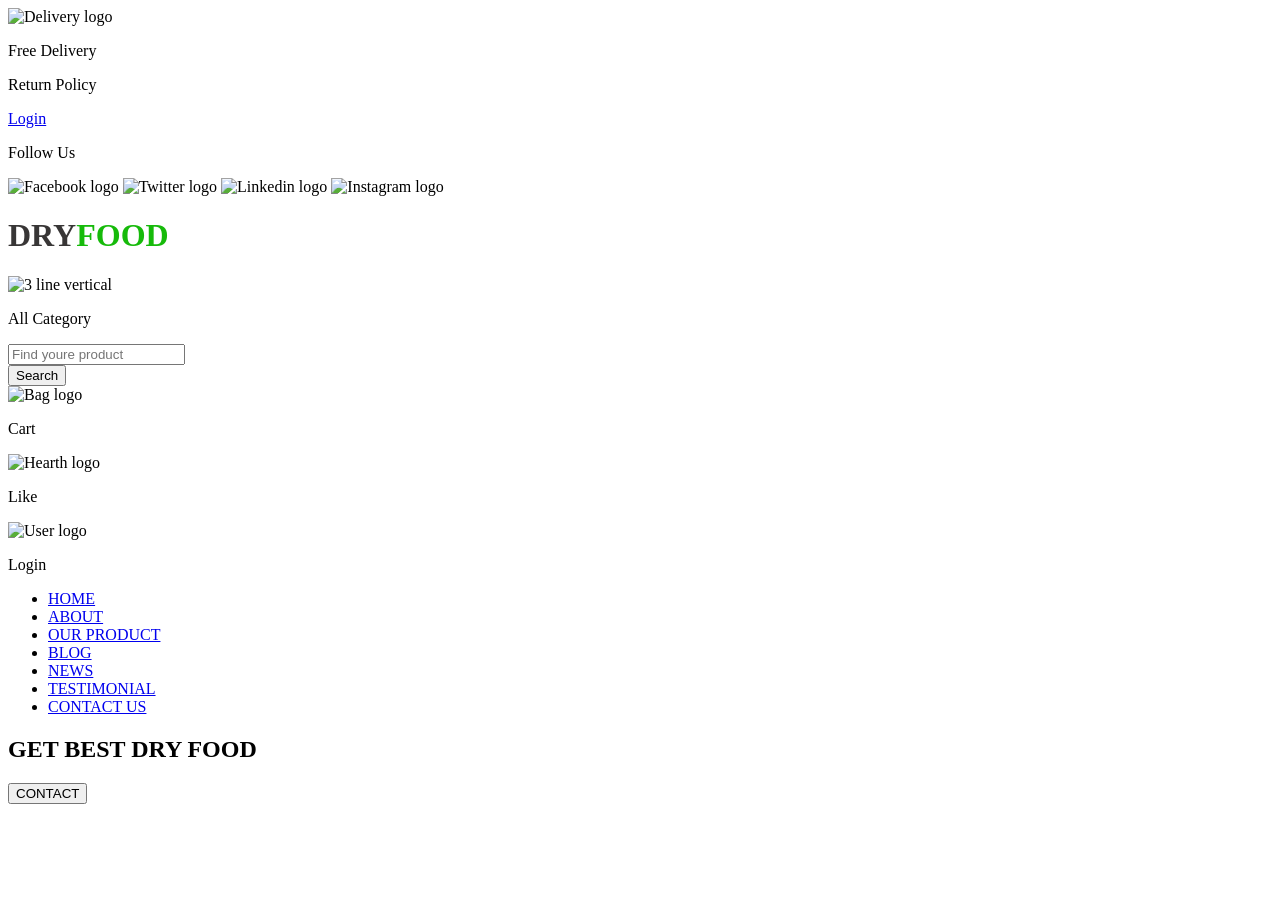
==== index.html @ 333435a3 "Update css link path" ====
<!DOCTYPE html>
<html lang="en">
<head>
    <meta charset="UTF-8">
    <meta name="viewport" content="width=device-width, initial-scale=1.0">
    <title>Home</title>
    <link rel="stylesheet" href="../css/style.css">
    <script src="../js/home.js" defer></script>
</head>
<body onload="setTime()">
    <div id="loader-warpper">
        <div id="loader"></div>
    </div>
    <header id="header" class="animate-bottom">
        <div class="top-bar">
            <div class="box-left">
                <img src="../image/delivery.png" alt="Delivery logo" width="22" height="22" />
                <p>Free Delivery</p>
                <div class="line"></div>
                <p>Return Policy</p>
            </div>
            <div class="box-right">
                <p><a href="#" class="box-login">Login</a></p>
                <div class="space"></div>
                <p>Follow Us</p>
                <nav class="nav-link" style="cursor: pointer;">
                    <img src="../image/facebook.png" alt="Facebook logo" width="8" height="14" />
                    <img src="../image/twitter.png" alt="Twitter logo" width="14" height="12" />
                    <img src="../image/linkedin.png" alt="Linkedin logo" width="14" height="14" />
                    <img src="../image/instagram.png" alt="Instagram logo" width="14" height="14" />
                </nav>
            </div>
        </div>
        <!-- top-bar -->
         <div class="main-header">
            <div class="main-start">
                <h1 style="color:#383636;">DRY<span style="color: #16BA0A;">FOOD</span></h1>
            </div>
            <div class="main-center">
                <div class="main-category">
                    <img src="../image/menu.png" alt="3 line vertical" width="20" height="20" style="margin: 0 0.5rem 0 0;">
                    <p>All Category</p>
                </div>
                <form class="form">
                    <label>
                        <input type="text" class="input" placeholder="Find youre product">
                    </label>
                </form>
                <button>Search</button>
            </div>
            <div class="main-end">
                <img src="../image/bag.png" alt="Bag logo" width="30" height="30">
                <p class="main-end-p">Cart</p>
                <img src="../image/hearth.png" alt="Hearth logo" width="40" height="40">
                <p class="main-end-p">Like</p>
                <div class="main-login">
                    <img src="../image/people.png" alt="User logo" width="30" height="30">
                    <p>Login</p>
                </div>
            </div>
         </div>
         <!-- main-header -->
        <div class="nav-head">
            <nav>
                <ul class="nav-list">
                    <li><a href="../page/home.html">HOME</a></li>
                    <li><a href="../page/about.html">ABOUT</a></li>
                    <li><a href="../page/ourProduct.html">OUR PRODUCT</a></li>
                    <li><a href="../page/blog.html">BLOG</a></li>
                    <li><a href="../page/news.html">NEWS</a></li>
                    <li><a href="../page/testimonial.html">TESTIMONIAL</a></li>
                    <li><a href="../page/contractUs.html">CONTACT US</a></li>
                </ul>
            </nav>
        </div>
        <!-- nav-head -->
         <div class="img-head">
            <div class="img-text">
                <h2>GET BEST DRY FOOD</h2>
                <button class="img-button">CONTACT</button>
            </div>
         </div>
    </header>
</body>
</html>
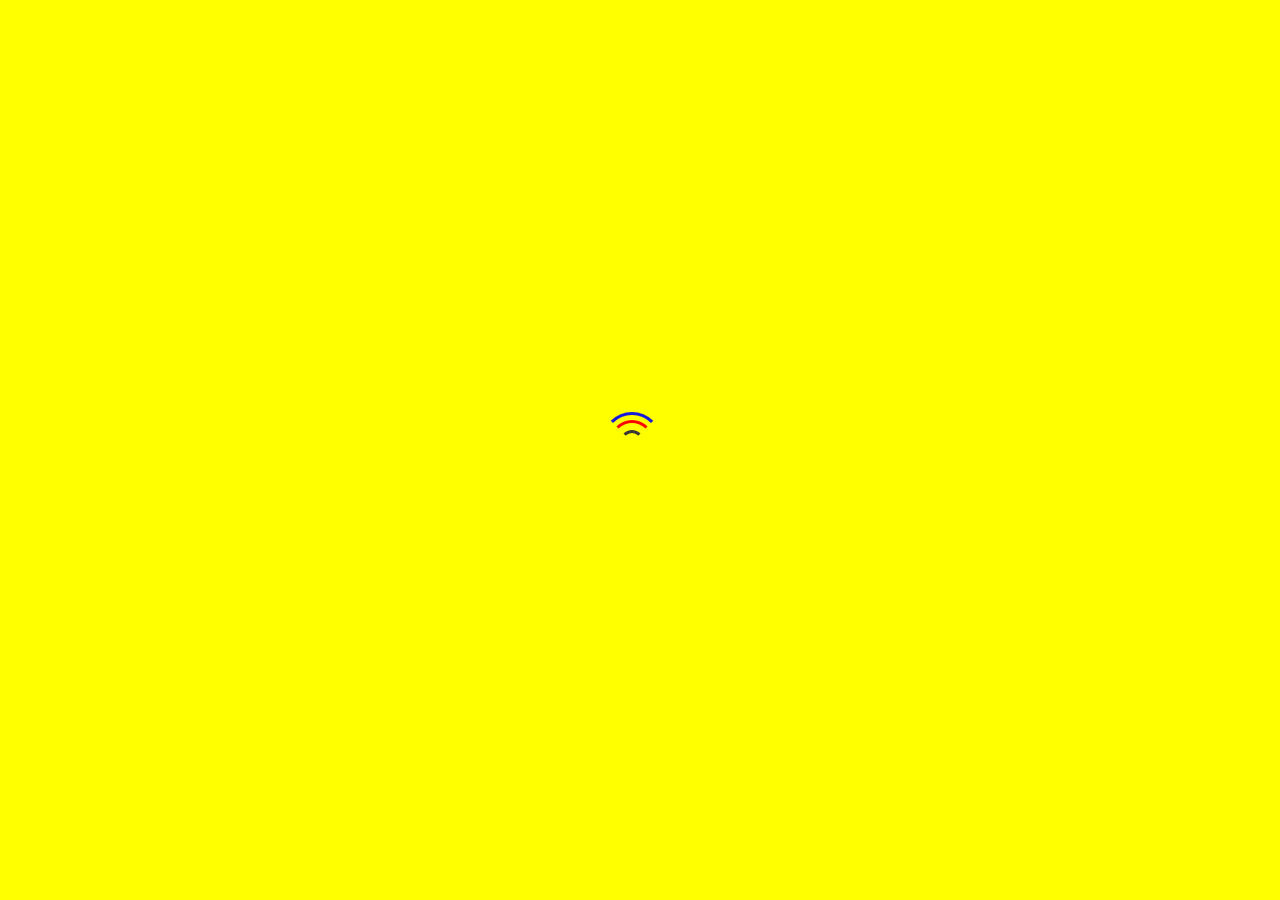
==== commit 19dd4717: "Upade link" ====
--- a/index.html
+++ b/index.html
@@ -4,7 +4,7 @@
     <meta charset="UTF-8">
     <meta name="viewport" content="width=device-width, initial-scale=1.0">
     <title>Home</title>
-    <link rel="stylesheet" href="../css/style.css">
+    <link rel="stylesheet" href="./asset/css/style.css">
     <script src="../js/home.js" defer></script>
 </head>
 <body onload="setTime()">
--- a/asset/css/style.css
+++ b/asset/css/style.css
@@ -0,0 +1,280 @@
+
+:root{
+    --lightgreen: #16BA0A;
+    --white: #FFFF;
+    --dark: #383636;
+    --gray: #D6D6D6;
+    --darkgray: #ACABAB;
+    --form: #D6D6D6;
+    --bottom-color: #FAF7F7;
+    --image-background-color: hsl(117, 90%, 49%, 0.65);
+    --nav-listEnd-color-shadow: #A2A2A2;
+    --nav-listEnd-color: #F4F4F4;
+    --nav-background-color: #343434;
+    --search-bottom-color: #0d6b06;
+    --loading-background1: yellow;
+    --loading-background2: rgb(179, 179, 0);
+    --loading-line1: rgb(25, 25, 218);
+    --loading-line2: red;
+    --loading-line3: #383636;
+    --black: black;
+}
+*{
+    margin: 0;
+    padding: 0;
+    list-style: none;
+    text-decoration: none;
+    font-family: sans-serif;
+    box-sizing: border-box;
+}
+#loader-warpper{
+    background-color: var(--loading-background1);
+    position: fixed;
+    top: 0;
+    left: 0;
+    width: 100%;
+    height: 100%;
+    z-index: 1;
+    animation-name: colors;
+    animation-duration: 4s;
+}
+@keyframes colors{
+  0%   {background-color: var(--loading-background1)}
+  100%  {background-color: var(--loading-background2)}
+}
+#loader{
+    display: block;
+    position: relative;
+    left: 50%;
+    top: 50%;
+    width: 60px;
+    height: 60px;
+    margin: -38px 0 0 -38px;
+    border-radius: 50%;
+    border: 3px solid transparent;
+    border-top-color: var(--loading-line1);
+
+    -webkit-animation: spin 2s linear infinite;
+    animation: spin 2s linear infinite;
+}
+#loader:before{
+    content: "";
+    position: absolute;
+    top: 5px;
+    left: 5px;
+    right: 5px;
+    bottom: 5px;
+    border-radius: 50%;
+    border: 3px solid transparent;
+    border-top-color: var(--loading-line2);
+    -webkit-animation: spin 3s linear infinite;
+    animation: spin 3s linear infinite;
+}
+#loader:after{
+    content: "";
+    position: absolute;
+    top: 15px;
+    left: 15px;
+    right: 15px;
+    bottom: 15px;
+    border-radius: 50%;
+    border: 3px solid transparent;
+    border-top-color: var(--loading-line3);
+    -webkit-animation: spin 1.5s linear infinite;
+    animation: spin 1.5s linear infinite;
+}
+@-webkit-keyframes spin {
+  0% { 
+    -webkit-transform: rotate(0deg); 
+    -moz-transform: rotate(0deg);
+}
+  100% {
+    -webkit-transform: rotate(360deg);
+    -moz-transform: rotate(360deg);
+}
+}
+@keyframes spin {
+  0% {
+    transform: rotate(0deg);
+}
+  100% {
+    transform: rotate(360deg);
+}
+}
+.animate-bottom {
+  position: relative;
+  -webkit-animation-name: animatebottom;
+  -webkit-animation-duration: 2s;
+  animation-name: animatebottom;
+  animation-duration: 2s;
+}
+@-webkit-keyframes animatebottom {
+  from { bottom:-100px; opacity:0 } 
+  to { bottom:0px; opacity:1 }
+}
+@keyframes animatebottom { 
+  from{ bottom:-100px; opacity:0 } 
+  to{ bottom:0; opacity:1 }
+}
+#header{
+    display: none;
+}
+/* Loading screen */
+.top-bar{
+    display: flex;
+    justify-content: space-between;
+    padding: 10px 15rem;
+    background-color: var(--lightgreen);
+    color: var(--white);
+}
+.top-bar img{
+    margin: 0 0.5rem;
+    filter: brightness(0) invert(1);
+}
+.box-left{
+    display: flex;
+}
+.box-left img{
+    margin: 0 1rem;
+}
+.box-right{
+    display: flex;
+}
+.line{
+    background-color: var(--white);
+    width: 1px;
+    height: 1rem;
+    margin: 0 1rem;
+}
+.space{
+    margin: 0 1rem;
+}
+.box-right p{
+    margin: 0 1rem;
+}
+.box-login{
+    color: var(--white);
+}
+/* top-bar */
+.main-header{
+    display: flex;
+    justify-content: space-between;
+    align-items: center;
+    padding: 2rem;
+}
+.main-start{
+    display: flex;
+}
+.main-start h1{
+    font-size: 2.5rem;
+}
+.main-center{
+    display: flex;
+}
+.main-category{
+    display: flex;
+    align-items: center;
+    border: 1px solid var(--black);
+    padding: 0 10px 0 10px;
+    margin: 0 30px 0 0;
+}
+.form{
+    border: 1px solid var(--form);
+}
+.input{
+    width: 623px;
+    padding: 1rem;
+    border: none;
+    font-size: 1rem;
+    outline: none;
+}
+input::placeholder{
+    font-size: 1rem;
+    color: var(--darkgray);
+    transition: 0.3s;
+}
+.main-center button{
+    padding: 0.8rem 3.1rem;
+    background-color: var(--lightgreen);
+    color: var(--white);
+    border-top: 1px solid var(--gray);
+    border-bottom: 1px solid var(--darkgray);
+    border-right: none;
+    border-left: none;
+    cursor: pointer;
+    font-size: 1rem;
+    border: 1px 0 1px 0 solid;
+    transition: 1s;
+}
+button:hover, button:focus-visible{
+    background-color: var(--search-bottom-color);
+}
+.main-end{
+    cursor: pointer;
+    display: flex;
+    align-items: center;
+    margin: 0 40px 0 0;
+}
+.main-end-p{
+    padding: 0 1.5rem 0 0;
+}
+.main-login{
+    display: flex;
+    justify-content: space-between;
+    align-items: end;
+}
+/* main-head */
+.nav-head{
+    display: flex;
+    justify-content: center;
+    align-items: center;
+    padding: 1.5rem;
+    background-color: var(--nav-background-color);
+}
+.nav-list{
+    display: flex;
+    list-style: none;
+}
+.nav-list li{
+    padding: 0 2.2rem;
+}
+.nav-list a{
+    text-decoration: none;
+    color: var(--nav-listEnd-color);
+    transition: 0.5s;
+}
+.nav-list a:hover{
+    color: var(--white);
+    text-shadow: 2px 2px 5px var(--nav-listEnd-color-shadow);
+}
+/* nav-head */
+.img-head{
+    background: linear-gradient(var(--image-background-color)),url("../image/Peanuts.jpg") no-repeat center center / cover;
+    height: 100vh;
+}
+.img-text{
+    display: flex;
+    flex-direction: column;
+    justify-content: center;
+    align-items: center;
+    height: 100%;
+    color: var(--white);
+}
+.img-text h2{
+    font-size: 5.5rem;
+}
+.img-button{
+    padding: 1.5rem 5rem;
+    background-color: var(--bottom-color);
+    font-weight: bold;
+    border: none;
+    border-radius: 10px / 10px;
+    cursor: pointer;
+    font-size: 1.2rem;
+    margin-top: 4rem;
+    transition: 0.3s;
+}
+.img-button:hover{
+    background-color: var(--nav-background-color);
+    color: var(--white);
+}
